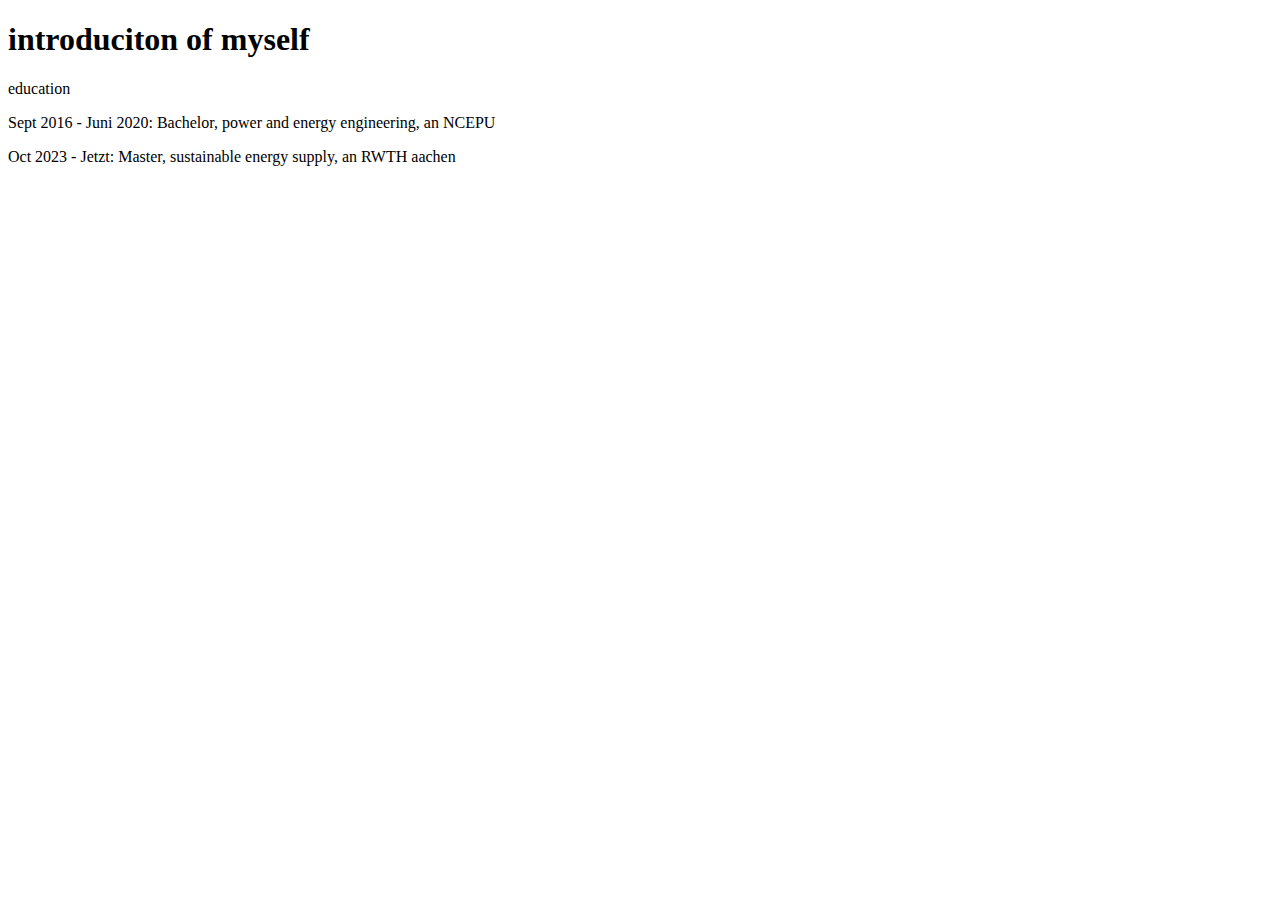
==== index.html @ 8146aca5 "Update index.html" ====
<!DOCTYPE html>
<html>
<head>
  <title>Zeming Wang</title>
</head>
<body>

  <h1>introduciton of myself </h1>
  <p>education</p>
  <p>Sept 2016 - Juni 2020: Bachelor, power and energy engineering, an NCEPU</p>
  <p>Oct 2023 - Jetzt: Master, sustainable energy supply, an RWTH aachen</p>
</body>
</html>
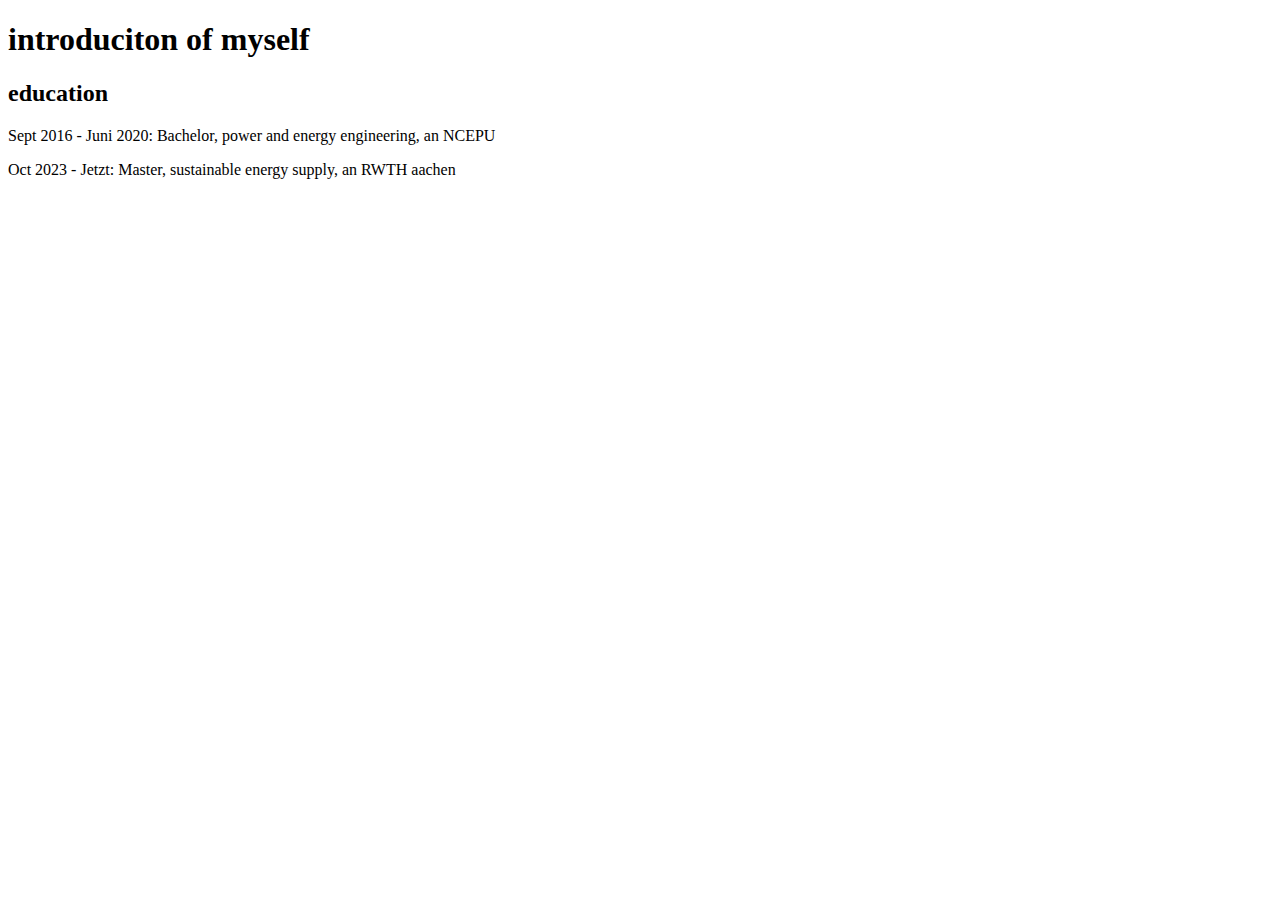
==== commit 4726f229: "Update index.html" ====
--- a/index.html
+++ b/index.html
@@ -6,7 +6,7 @@
 <body>
 
   <h1>introduciton of myself </h1>
-  <p>education</p>
+  <h2>education</h2>
   <p>Sept 2016 - Juni 2020: Bachelor, power and energy engineering, an NCEPU</p>
   <p>Oct 2023 - Jetzt: Master, sustainable energy supply, an RWTH aachen</p>
 </body>
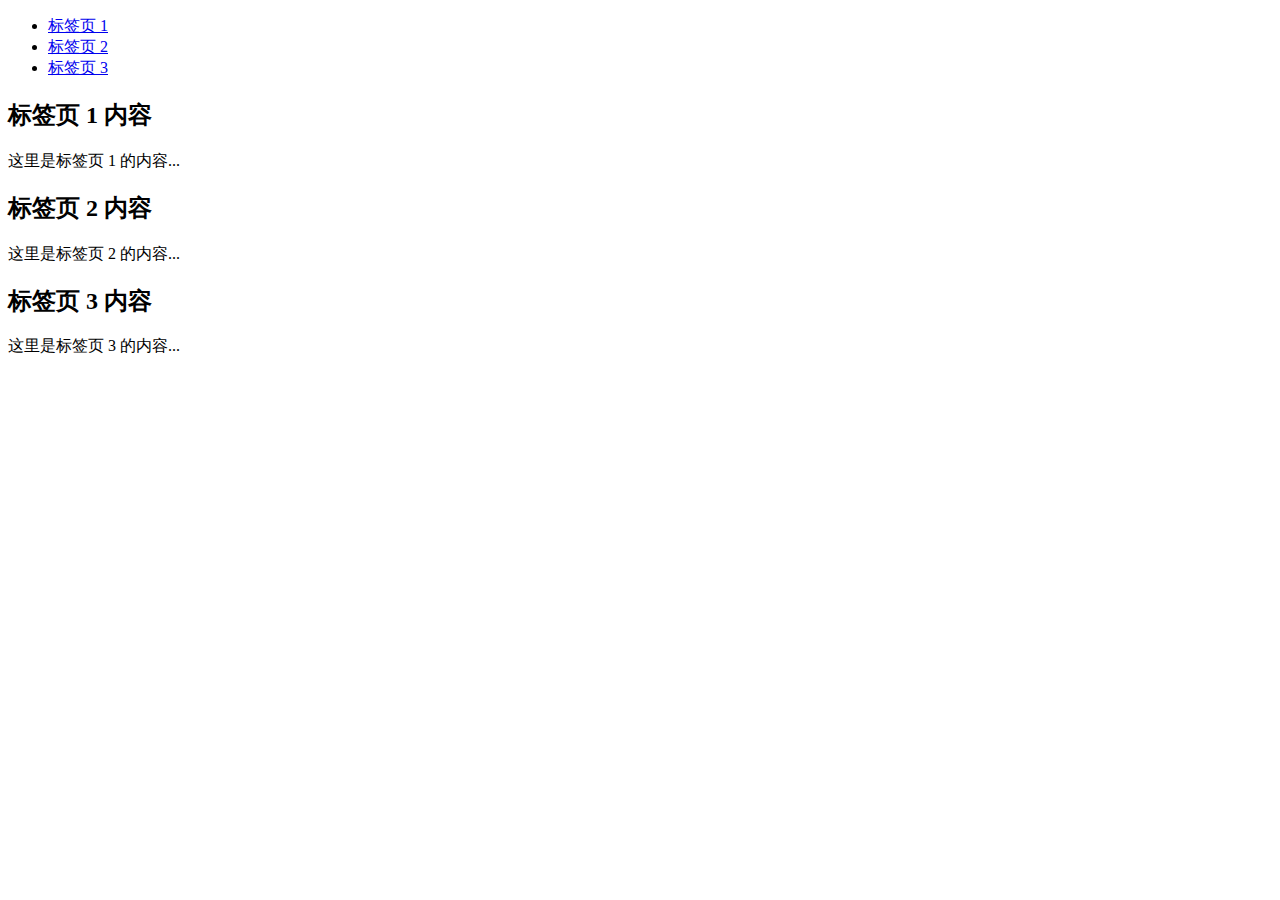
==== commit e7d865a3: "Update index.html" ====
--- a/index.html
+++ b/index.html
@@ -1,13 +1,36 @@
 <!DOCTYPE html>
 <html>
 <head>
-  <title>Zeming Wang</title>
+  <title>标签页示例</title>
+  <link rel="stylesheet" href="style.css">
 </head>
 <body>
 
-  <h1>introduciton of myself </h1>
-  <h2>education</h2>
-  <p>Sept 2016 - Juni 2020: Bachelor, power and energy engineering, an NCEPU</p>
-  <p>Oct 2023 - Jetzt: Master, sustainable energy supply, an RWTH aachen</p>
+  <div class="tabs">
+    <ul class="tab-links">
+      <li class="active"><a href="#tab1">标签页 1</a></li>
+      <li><a href="#tab2">标签页 2</a></li>
+      <li><a href="#tab3">标签页 3</a></li>
+    </ul>
+
+    <div class="tab-content">
+      <div id="tab1" class="tab active">
+        <h2>标签页 1 内容</h2>
+        <p>这里是标签页 1 的内容...</p>
+      </div>
+
+      <div id="tab2" class="tab">
+        <h2>标签页 2 内容</h2>
+        <p>这里是标签页 2 的内容...</p>
+      </div>
+
+      <div id="tab3" class="tab">
+        <h2>标签页 3 内容</h2>
+        <p>这里是标签页 3 的内容...</p>
+      </div>
+    </div>
+  </div>
+
+  <script src="script.js"></script>
 </body>
 </html>
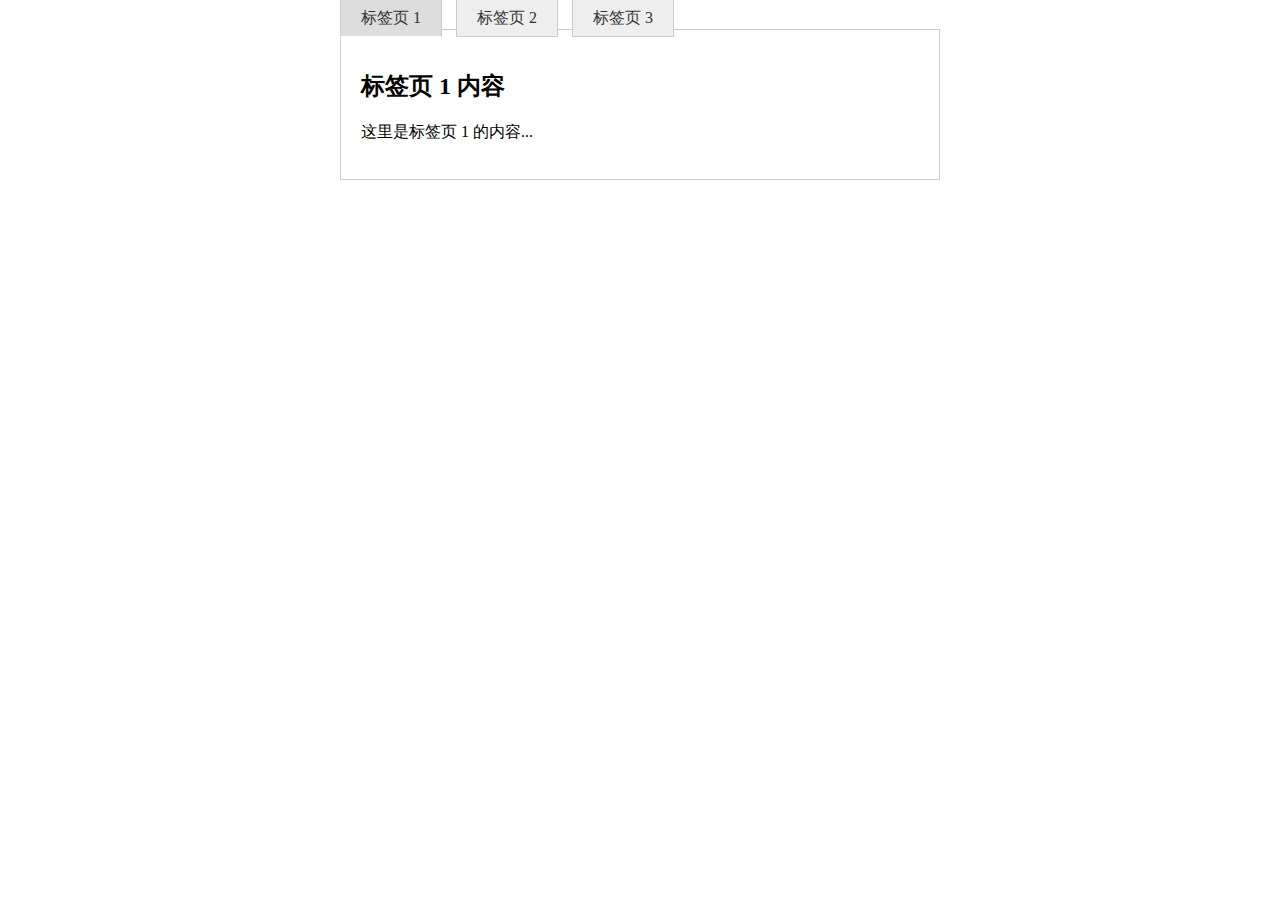
==== commit dc597fec: "Update index.html" ====
--- a/index.html
+++ b/index.html
@@ -1,7 +1,7 @@
 <!DOCTYPE html>
 <html>
 <head>
-  <title>标签页示例</title>
+  <title>zeming wang</title>
   <link rel="stylesheet" href="style.css">
 </head>
 <body>
--- a/style.css
+++ b/style.css
@@ -0,0 +1,43 @@
+/* 基本样式 */
+.tabs {
+  width: 600px;
+  margin: 0 auto;
+}
+
+.tab-links {
+  list-style: none;
+  padding: 0;
+  margin: 0;
+}
+
+.tab-links li {
+  display: inline-block;
+  margin-right: 10px;
+}
+
+.tab-links a {
+  padding: 10px 20px;
+  background-color: #eee;
+  border: 1px solid #ccc;
+  text-decoration: none;
+  color: #333;
+}
+
+.tab-content {
+  border: 1px solid #ccc;
+  padding: 20px;
+}
+
+.tab {
+  display: none;
+}
+
+.tab.active {
+  display: block;
+}
+
+/* 活动标签页样式 */
+.tab-links li.active a {
+  background-color: #ddd;
+  border-bottom-color: #fff;
+}
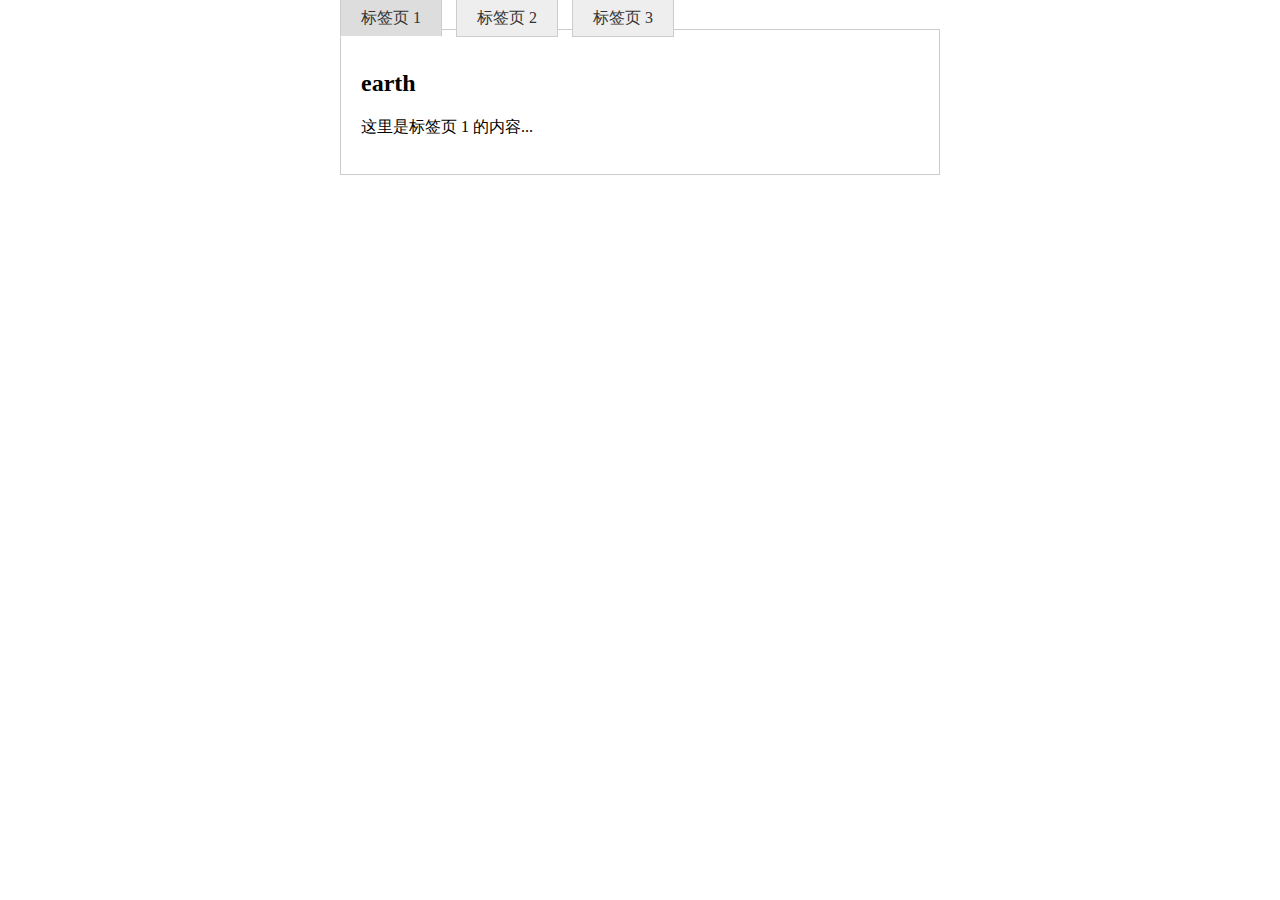
==== commit b8badc81: "Update index.html" ====
--- a/index.html
+++ b/index.html
@@ -15,7 +15,7 @@
 
     <div class="tab-content">
       <div id="tab1" class="tab active">
-        <h2>标签页 1 内容</h2>
+        <h2>earth</h2>
         <p>这里是标签页 1 的内容...</p>
       </div>
 
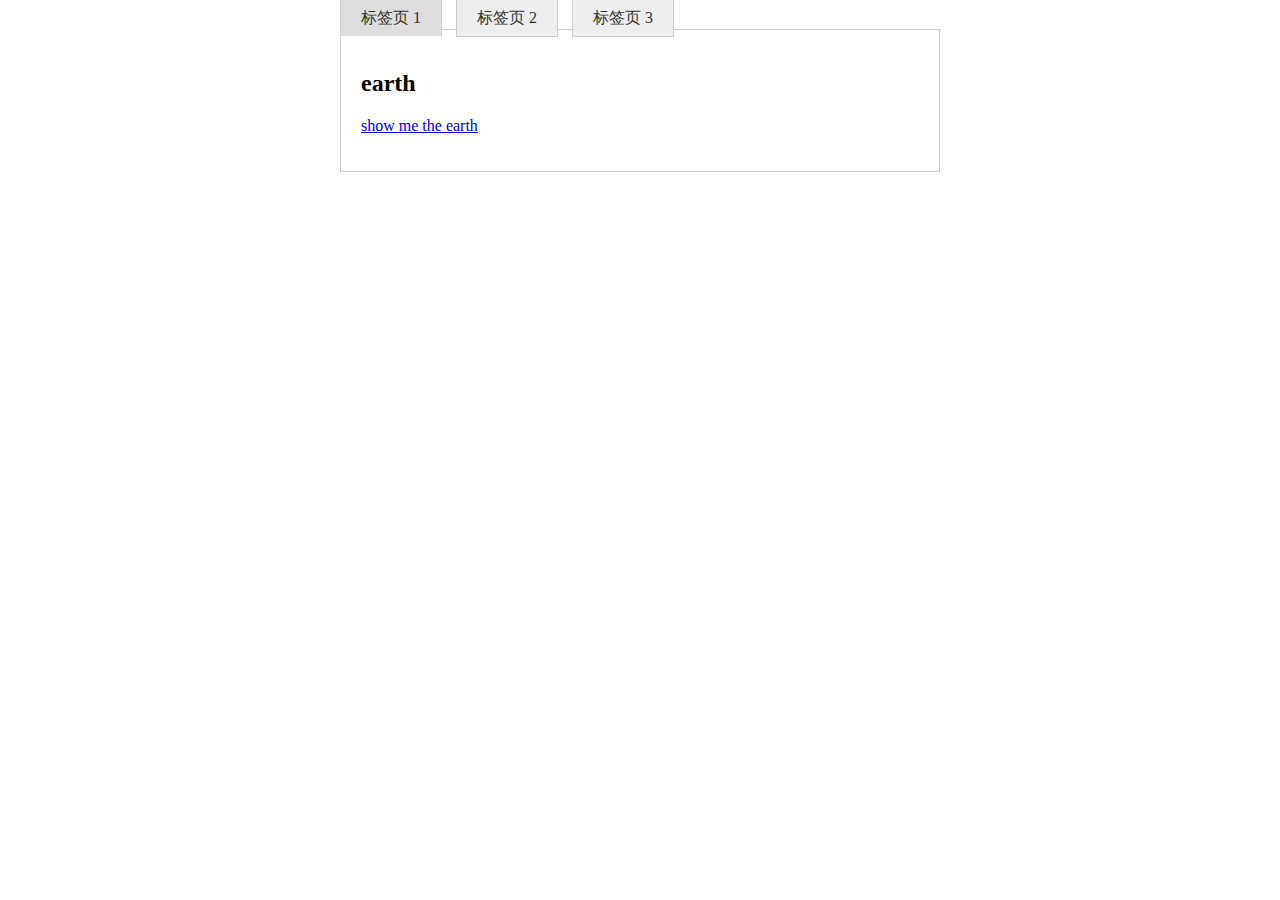
==== commit 92341880: "Update index.html" ====
--- a/index.html
+++ b/index.html
@@ -16,7 +16,7 @@
     <div class="tab-content">
       <div id="tab1" class="tab active">
         <h2>earth</h2>
-        <p>这里是标签页 1 的内容...</p>
+        <p><a href="earth/index.html">show me the earth</a></p>
       </div>
 
       <div id="tab2" class="tab">
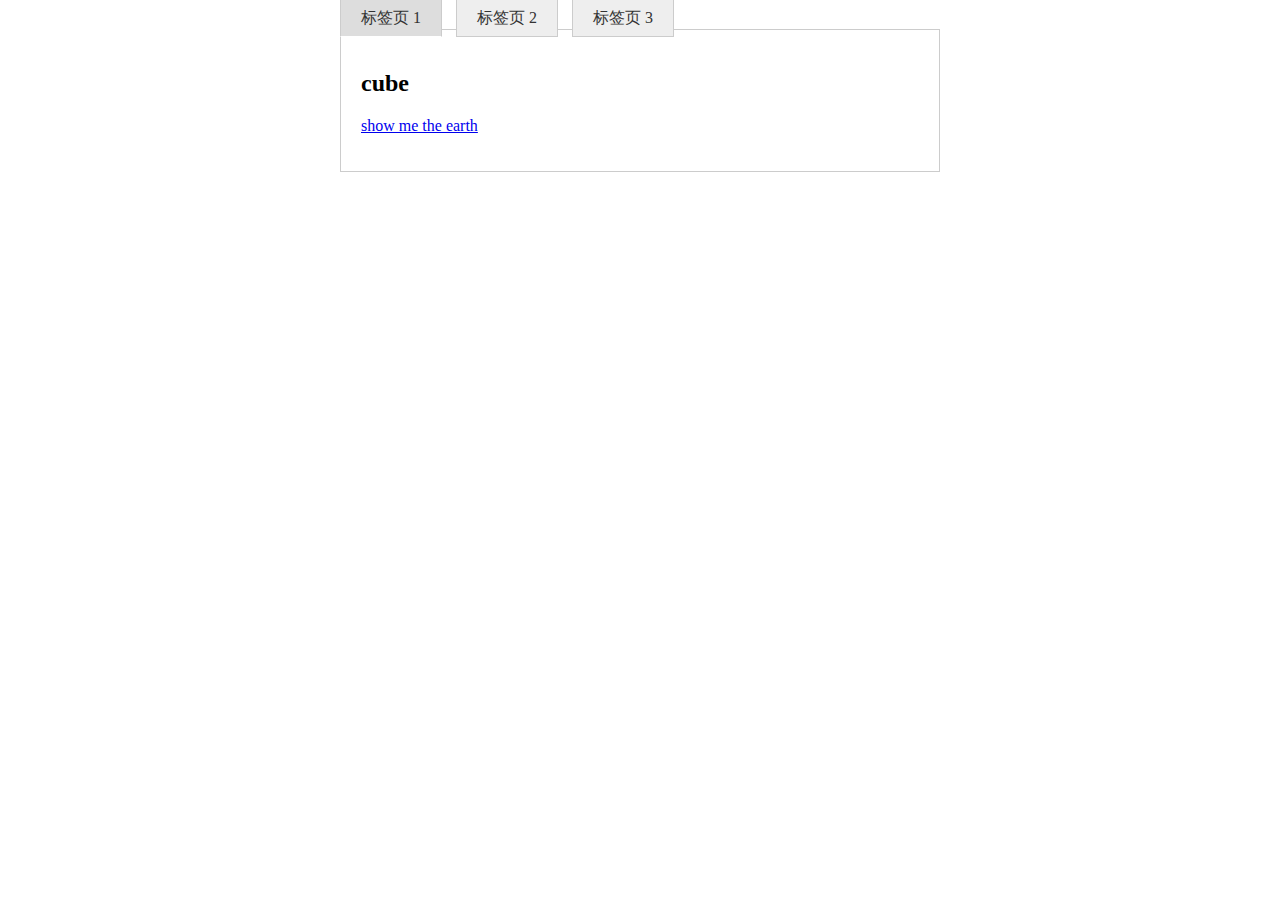
==== commit c6a11e3e: "Update index.html" ====
--- a/index.html
+++ b/index.html
@@ -15,7 +15,7 @@
 
     <div class="tab-content">
       <div id="tab1" class="tab active">
-        <h2>earth</h2>
+        <h2>cube</h2>
         <p><a href="earth/index.html">show me the earth</a></p>
       </div>
 
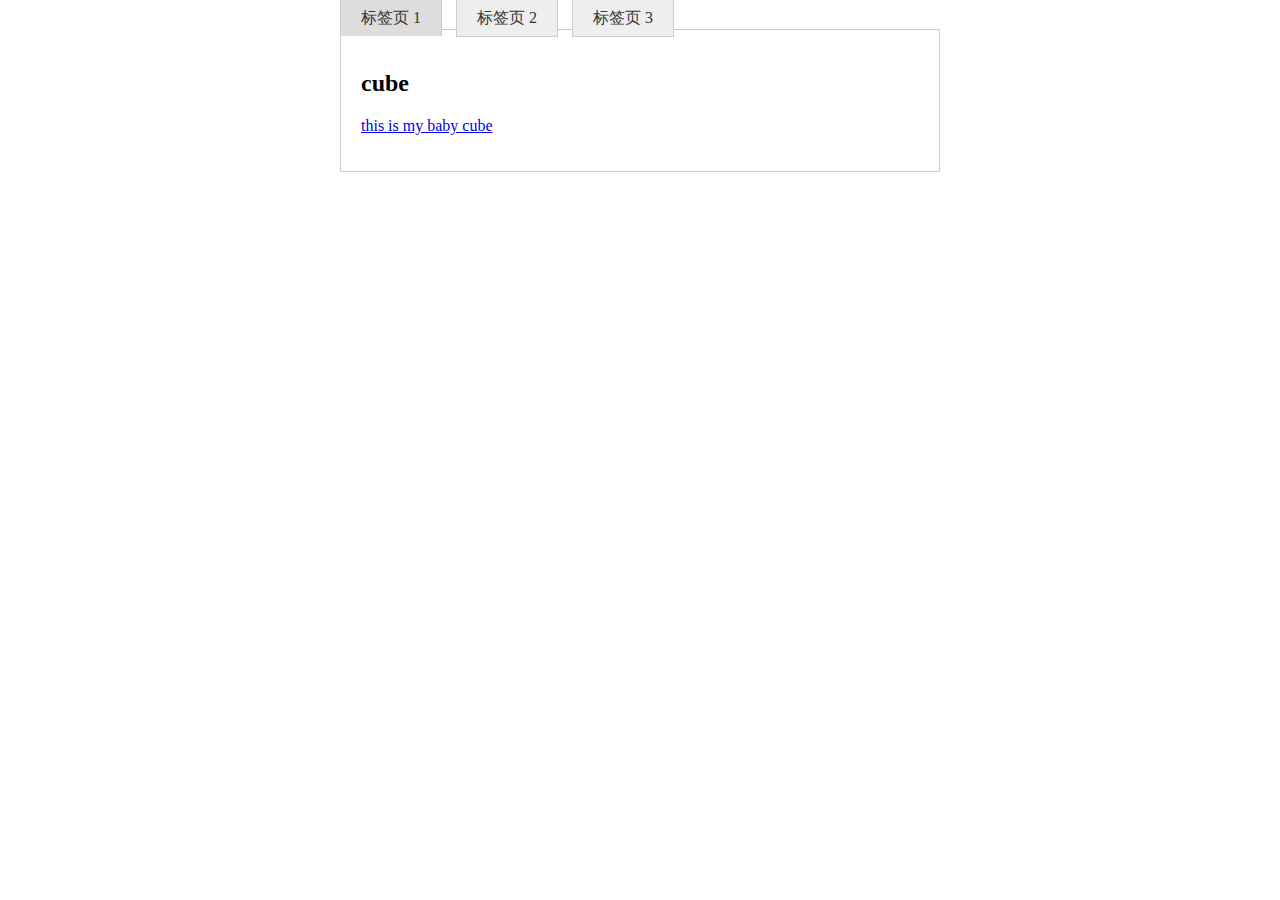
==== commit df319013: "Update index.html" ====
--- a/index.html
+++ b/index.html
@@ -16,7 +16,7 @@
     <div class="tab-content">
       <div id="tab1" class="tab active">
         <h2>cube</h2>
-        <p><a href="earth/index.html">show me the earth</a></p>
+        <p><a href="earth/index.html">this is my baby cube</a></p>
       </div>
 
       <div id="tab2" class="tab">
